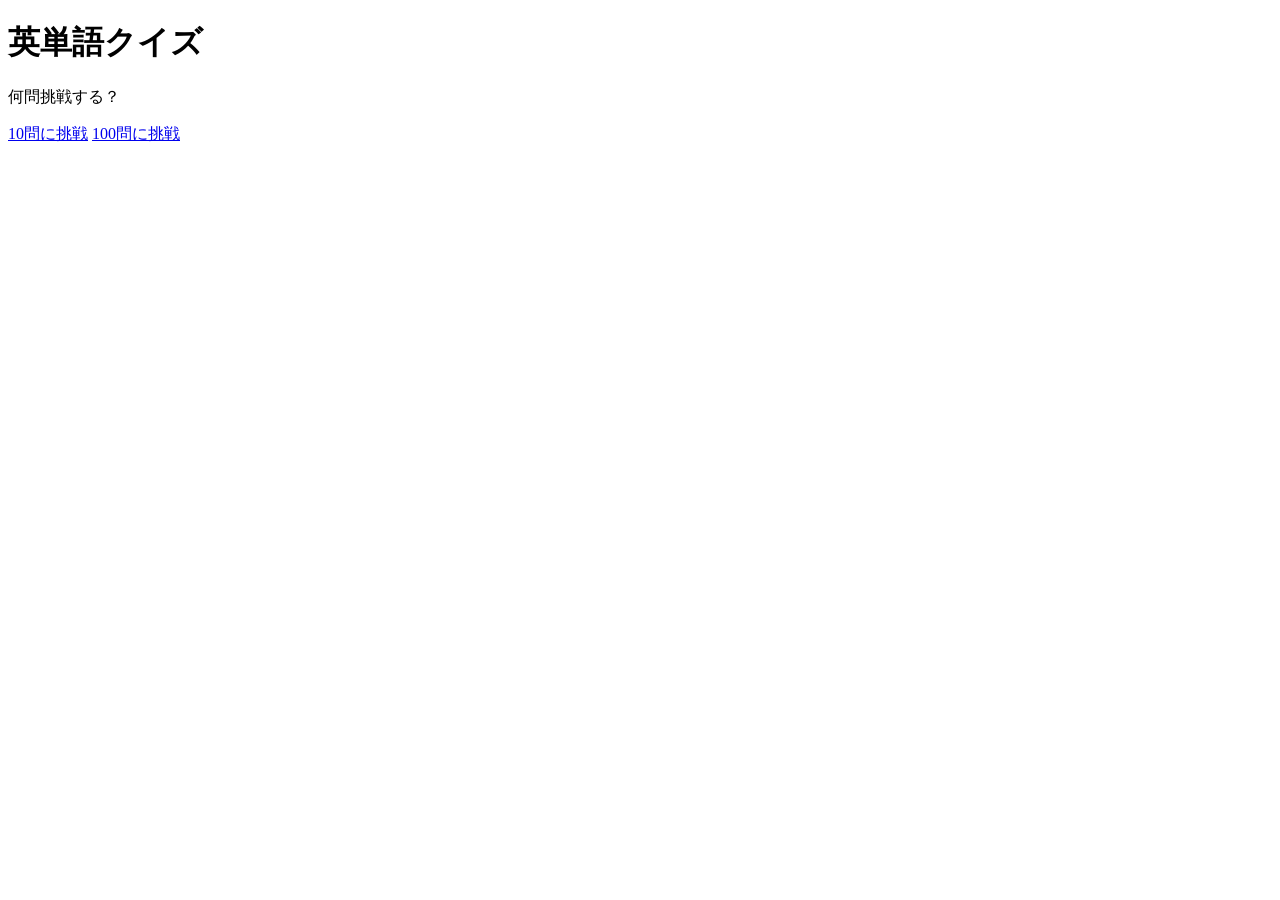
==== templates/home.html @ b652fab1 "Add files via upload" ====
<!DOCTYPE html>
<html>
<head>
    <meta name="viewport" content="width=device-width, initial-scale=1.0">
    <title>英単語クイズ</title>
    <link rel="stylesheet" href="{{ url_for('static', filename='style.css') }}">
</head>

<body>

    <div class="container">

        <h1>英単語クイズ</h1>

        <p>何問挑戦する？</p>

        <a class="choice" href="/start/10">10問に挑戦</a>

        <a class="choice" href="/start/100">100問に挑戦</a>

    </div>

</body>
</html>
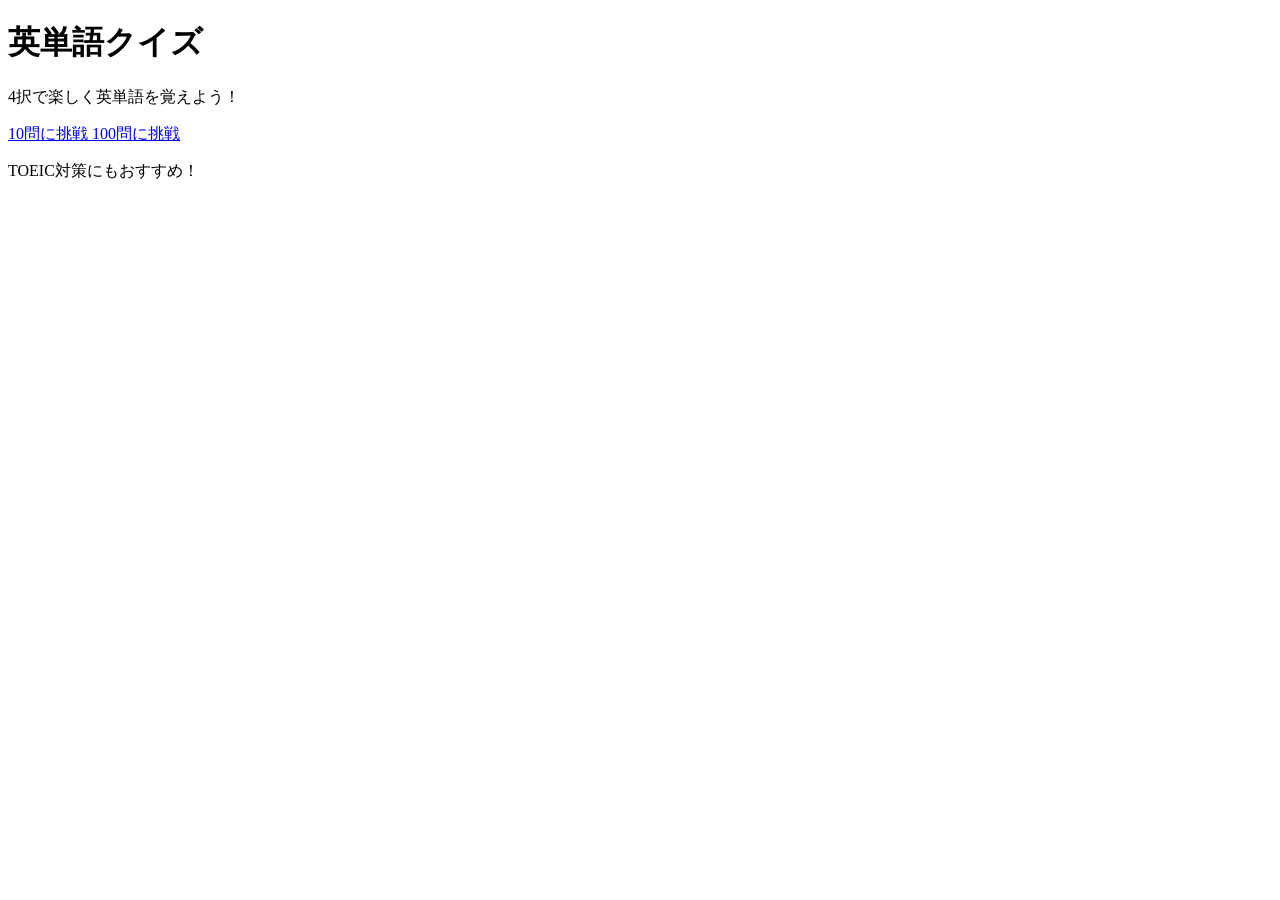
==== commit 0d502635: "Update home.html" ====
--- a/templates/home.html
+++ b/templates/home.html
@@ -12,13 +12,25 @@
 
         <h1>英単語クイズ</h1>
 
-        <p>何問挑戦する？</p>
+        <p class="subtitle">4択で楽しく英単語を覚えよう！</p>
 
-        <a class="choice" href="/start/10">10問に挑戦</a>
+        <div class="menu">
 
-        <a class="choice" href="/start/100">100問に挑戦</a>
+            <a class="choice" href="/start/10">
+                10問に挑戦
+            </a>
+
+            <a class="choice" href="/start/100">
+                100問に挑戦
+            </a>
+
+        </div>
+
+        <p class="description">
+            TOEIC対策にもおすすめ！
+        </p>
 
     </div>
 
 </body>
-</html>+</html>
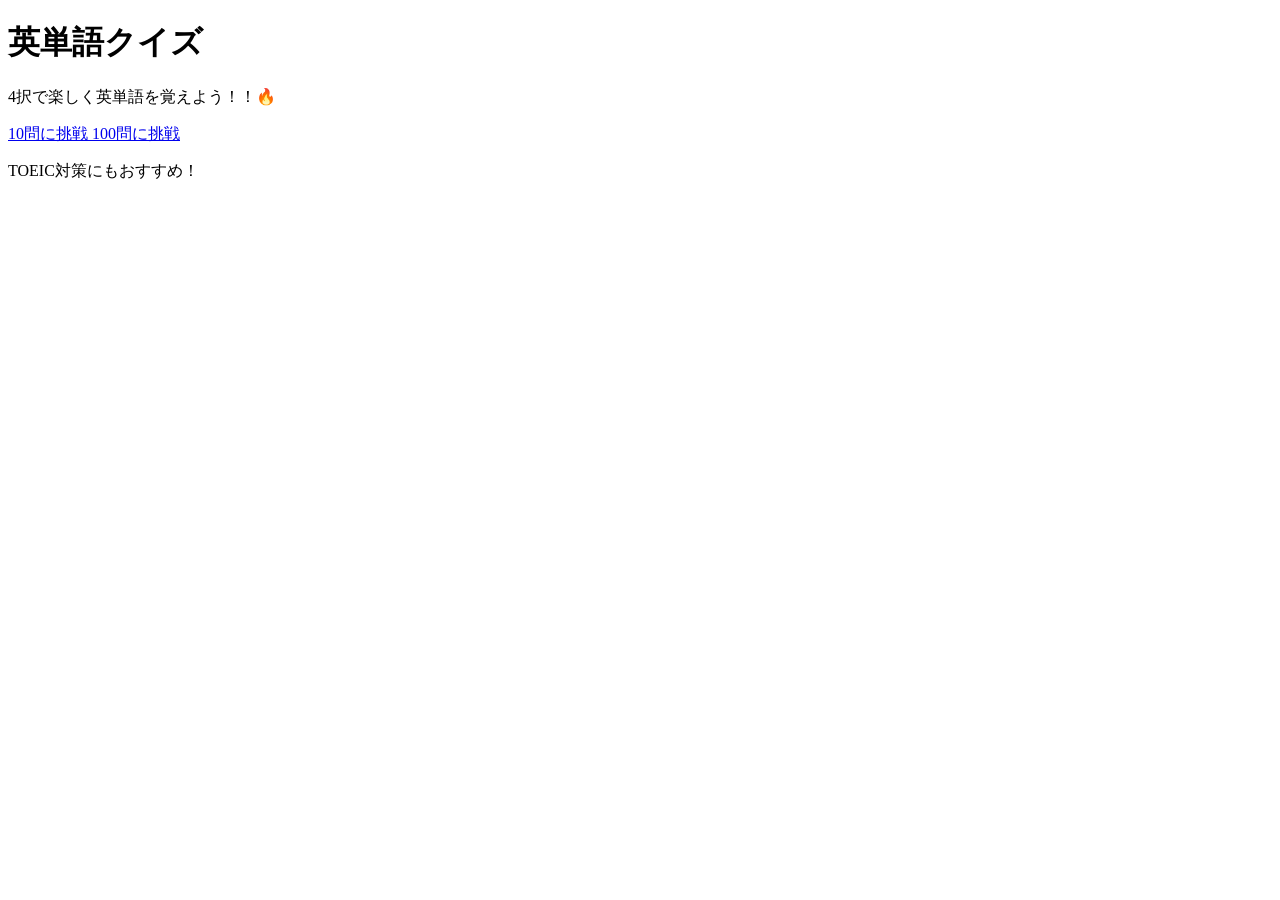
==== commit 5d339884: "Update home.html" ====
--- a/templates/home.html
+++ b/templates/home.html
@@ -12,8 +12,8 @@
 
         <h1>英単語クイズ</h1>
 
-        <p class="subtitle">4択で楽しく英単語を覚えよう！</p>
-
+        <p class="subtitle">4択で楽しく英単語を覚えよう！！🔥</p>
+        
         <div class="menu">
 
             <a class="choice" href="/start/10">
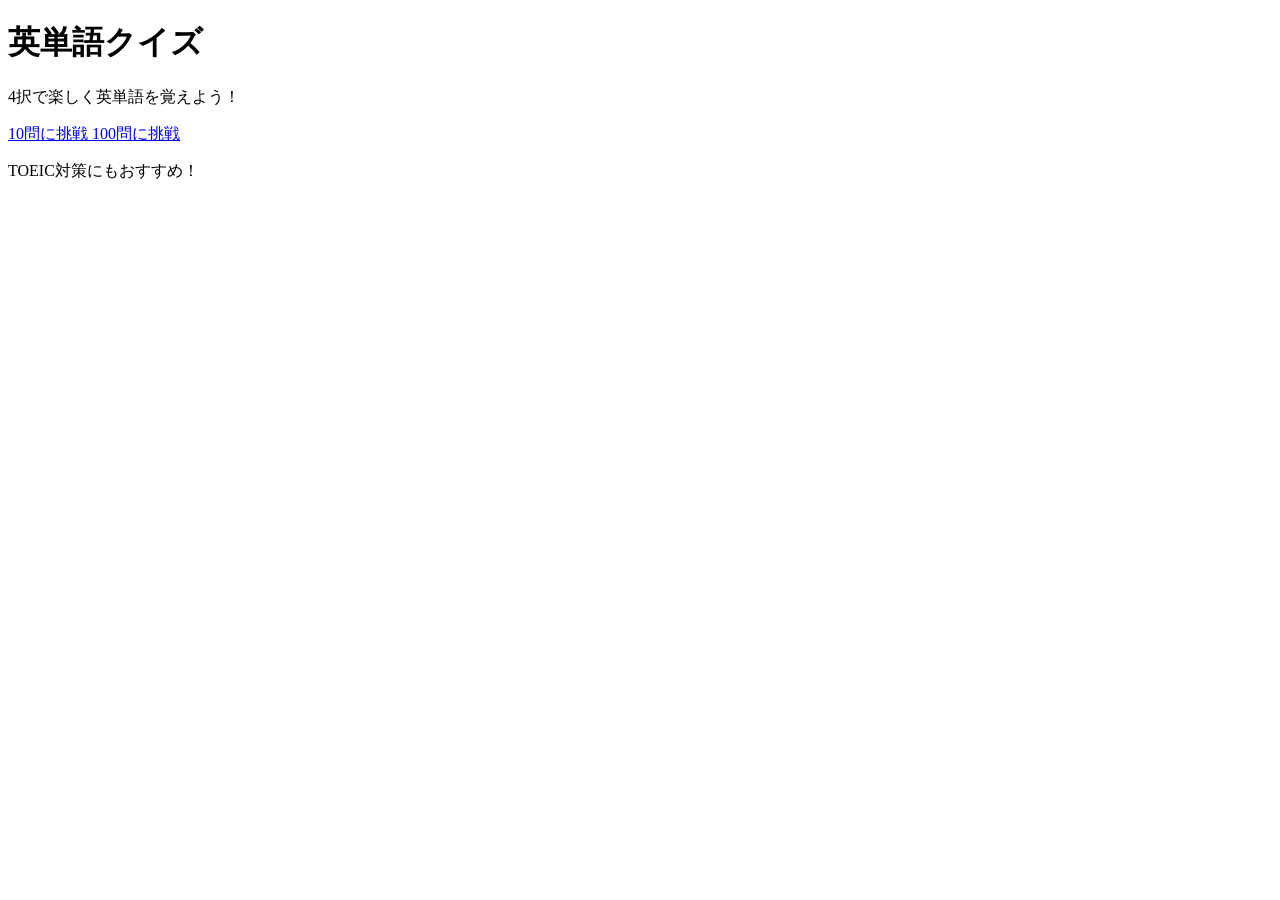
==== commit 2871c877: "Update home.html" ====
--- a/templates/home.html
+++ b/templates/home.html
@@ -1,8 +1,22 @@
 <!DOCTYPE html>
 <html>
 <head>
+    <meta charset="UTF-8">
     <meta name="viewport" content="width=device-width, initial-scale=1.0">
-    <title>英単語クイズ</title>
+
+    <title>英単語クイズ｜無料で楽しく英単語を覚えよう</title>
+    <meta name="description" content="無料で遊べる英単語クイズ。4択問題に挑戦して、楽しみながら英単語を覚えよう。TOEIC対策にもおすすめです。">
+
+    <!-- Google tag (gtag.js) -->
+    <script async src="https://www.googletagmanager.com/gtag/js?id=G-TFRCM4367Q"></script>
+    <script>
+      window.dataLayer = window.dataLayer || [];
+      function gtag(){dataLayer.push(arguments);}
+      gtag('js', new Date());
+
+      gtag('config', 'G-TFRCM4367Q');
+    </script>
+
     <link rel="stylesheet" href="{{ url_for('static', filename='style.css') }}">
 </head>
 
@@ -12,8 +26,8 @@
 
         <h1>英単語クイズ</h1>
 
-        <p class="subtitle">4択で楽しく英単語を覚えよう！！🔥</p>
-        
+        <p class="subtitle">4択で楽しく英単語を覚えよう！</p>
+
         <div class="menu">
 
             <a class="choice" href="/start/10">
@@ -34,3 +48,4 @@
 
 </body>
 </html>
+</html>
